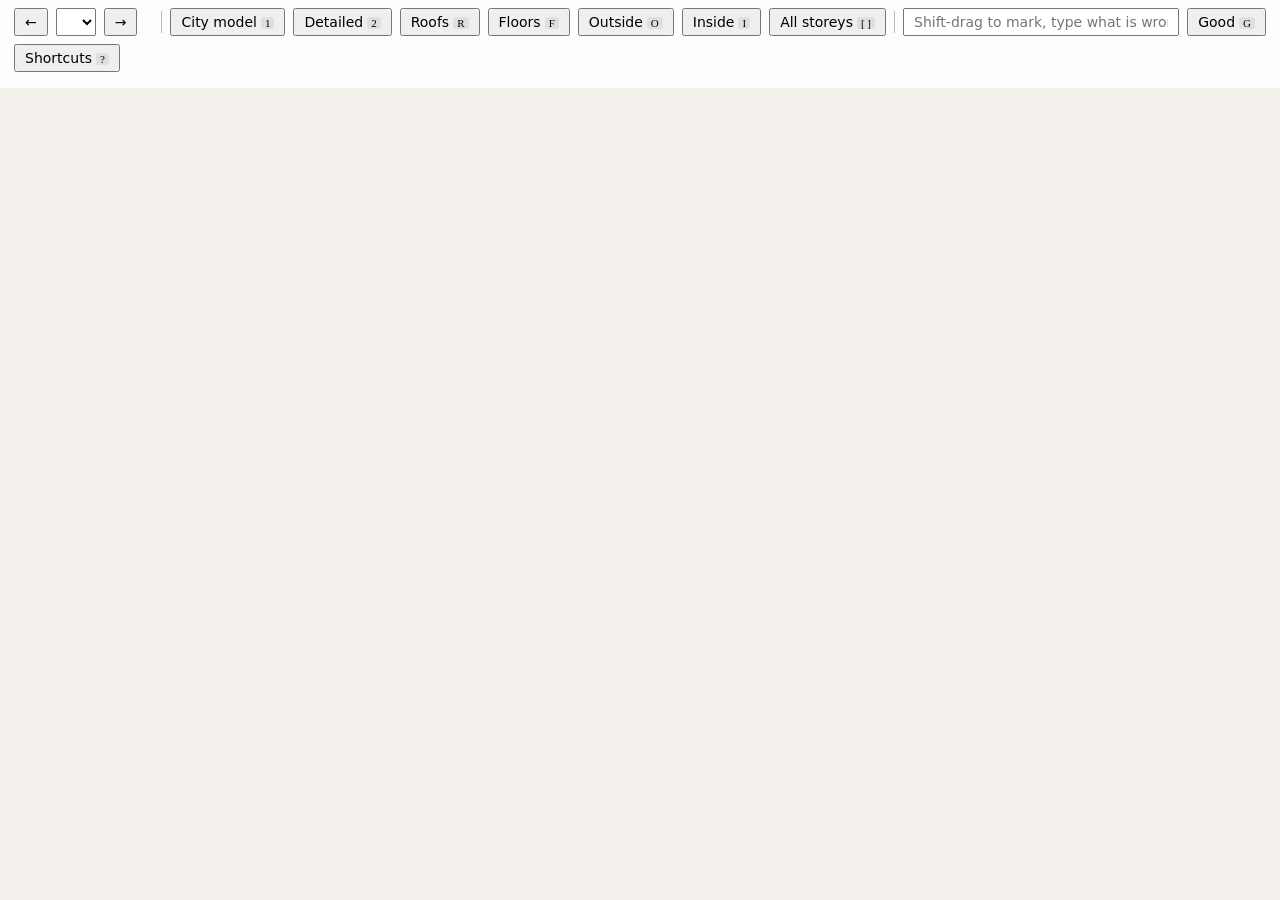
==== web/cambridge.html @ 8d78428b "The houses page: a Shortcuts button for the list of keys Co-Authored-By: Claude Fable 5.2 <noreply@a" ====
<!doctype html><meta charset="utf-8"><title>Cambridge houses</title>
<style>
 body{margin:0;font:14px system-ui;background:#f4f1ec;color:#222;overflow:hidden}
 #bar{position:fixed;top:0;left:0;right:0;padding:8px 14px;background:#fffd;display:flex;gap:8px;align-items:center;flex-wrap:wrap;z-index:2}
 select,button,input{font:inherit;padding:4px 9px} button.on{background:#333;color:#fff} kbd{font:11px ui-monospace;background:#0001;border-radius:3px;padding:0 4px;margin-left:4px}
 button.on kbd{background:#fff3} #info{color:#555;flex-basis:100%} .sep{width:1px;height:22px;background:#bbb} #note{flex:1;min-width:200px}
 #notes{position:fixed;right:0;top:96px;bottom:0;width:250px;overflow:auto;background:#fffd;padding:8px;z-index:1;display:none}
 #notes.has{display:block} .n{border:1px solid #ccc;border-radius:6px;margin-bottom:8px;padding:6px;background:#fff} .n img{width:100%;cursor:zoom-in;border-radius:4px}
 .n.fixed{opacity:.6} .n .reply{color:#0a6b2d;margin-top:4px} .n small{color:#777} .n button{padding:1px 7px;float:right;margin-left:4px}
 #big{position:fixed;inset:0;background:#000c;display:none;z-index:4;align-items:center;justify-content:center} #big img{max-width:95%;max-height:95%}
 #ink{position:fixed;inset:0;pointer-events:none;z-index:1} #ink.on{pointer-events:auto;cursor:crosshair}
 #help{position:fixed;right:14px;top:100px;background:#fffe;border:1px solid #ccc;border-radius:8px;padding:10px 14px;z-index:3;display:none;line-height:1.7}
 #help.on{display:block} #flash{position:fixed;left:50%;top:45%;transform:translate(-50%,-50%);background:#222;color:#fff;padding:8px 16px;border-radius:8px;z-index:5;opacity:0;transition:opacity .25s;pointer-events:none}
 #verdict{font-weight:600}
 #photos{position:fixed;left:0;right:0;bottom:0;display:none;gap:6px;padding:6px;background:#000a;z-index:3;justify-content:center}
 #photos.on{display:flex} #photos figure{margin:0;color:#fff;font-size:12px;text-align:center} #photos img{max-height:38vh;max-width:24vw;display:block}
</style>
<div id="bar"><button id="prev">&larr;</button><select id="pick"></select><button id="next">&rarr;</button><span id="count"></span><span id="verdict"></span>
 <span class="sep"></span><button id="raw">City model<kbd>1</kbd></button><button id="det">Detailed<kbd>2</kbd></button>
 <button id="roofs">Roofs<kbd>R</kbd></button><button id="floors">Floors<kbd>F</kbd></button><button id="outer">Outside<kbd>O</kbd></button><button id="inner">Inside<kbd>I</kbd></button>
 <button id="storey">All storeys<kbd>[ ]</kbd></button>
 <span class="sep"></span><input id="note" placeholder="Shift-drag to mark, type what is wrong, Enter saves"><button id="good">Good<kbd>G</kbd></button><button id="keys">Shortcuts<kbd>?</kbd></button>
 <span id="info"></span></div>
<div id="photos"></div><canvas id="ink"></canvas><div id="notes"></div><div id="big"><img></div><div id="flash"></div>
<div id="help"><b>Mark</b>: hold Shift and drag (or <kbd>P</kbd> for the pen) &nbsp; <kbd>Z</kbd> undo &nbsp; <kbd>C</kbd> clear<br>
 <b>Save</b>: <kbd>Enter</kbd> goes to the comment, <kbd>Enter</kbd> again saves; <kbd>S</kbd> saves without a comment; <kbd>Esc</kbd> leaves the comment<br>
 <b>Pass</b>: <kbd>G</kbd> marks the house good and goes to the next unreviewed one &nbsp; <kbd>N</kbd> next unreviewed<br>
 <b>Move</b>: <kbd>&larr;</kbd> <kbd>&rarr;</kbd> or <kbd>J</kbd> <kbd>K</kbd> houses &nbsp; <kbd>V</kbd> next corner view &nbsp; <kbd>T</kbd> from above &nbsp; <kbd>[</kbd> <kbd>]</kbd> one storey at a time, <kbd>0</kbd> all<br>
 <b>Show</b>: <kbd>1</kbd> city model &nbsp; <kbd>2</kbd> detailed &nbsp; <kbd>R</kbd> roofs &nbsp; <kbd>F</kbd> floors &nbsp; <kbd>O</kbd> outside walls &nbsp; <kbd>I</kbd> inside walls &nbsp; <kbd>E</kbd> photos of the four sides &nbsp; <kbd>?</kbd> this list</div>
<script type="importmap">{"imports":{"three":"https://unpkg.com/three@0.160.0/build/three.module.js","three/addons/":"https://unpkg.com/three@0.160.0/examples/jsm/"}}</script>
<script type="module">
import * as THREE from "three";
import { OrbitControls } from "three/addons/controls/OrbitControls.js";
const H = /*DATA*/;
const $ = (id) => document.getElementById(id);
const scene = new THREE.Scene(); scene.background = new THREE.Color("#f4f1ec");
const cam = new THREE.PerspectiveCamera(35, innerWidth / innerHeight, 10, 30000); cam.up.set(0, 0, 1);
const r = new THREE.WebGLRenderer({ antialias: true, preserveDrawingBuffer: true }); r.setPixelRatio(devicePixelRatio); r.setSize(innerWidth, innerHeight); document.body.append(r.domElement);
const ctl = new OrbitControls(cam, r.domElement);
scene.add(new THREE.HemisphereLight("#ffffff", "#b9b2a6", 1.7)); const sun = new THREE.DirectionalLight("#fff", 1.3); sun.position.set(-600, -900, 1200); scene.add(sun);
const COL = { wall: "#efe9de", interior: "#cfd9e2", roof: "#b98f6a", floor: "#d9c9a8", ceiling: "#e9e4da" };
const show = { raw: false, det: true, roofs: true, floors: true, outer: true, inner: true };
let groups = {}, parts = [], levels = [], storey = 0, view = 0, centre = new THREE.Vector3(), reach = 1000, all = [];
const off = { polygonOffset: true, polygonOffsetFactor: 1, polygonOffsetUnits: 1, side: THREE.DoubleSide };
function edged(g, color, opacity = 1) {
  const o = new THREE.Group();
  o.add(new THREE.Mesh(g, new THREE.MeshLambertMaterial({ color, ...off, transparent: opacity < 1, opacity })));
  o.add(new THREE.LineSegments(new THREE.EdgesGeometry(g, 1), new THREE.LineBasicMaterial({ color: "#4a4038" })));
  return o;
}
function surface(s) {
  const quad = (u0, v0, u1, v1) => [[u0, v0], [u1, v0], [u1, v1], [u0, v1]].map(([u, v]) => new THREE.Vector2(u, v));
  const shape = new THREE.Shape(s.outline.map(([u, v]) => new THREE.Vector2(u, v)));
  for (const [, u0, v0, u1, v1] of s.openings) shape.holes.push(new THREE.Path(quad(u0, v0, u1, v1)));
  const g = new THREE.ShapeGeometry(shape);
  const U = new THREE.Vector3(...s.u), V = new THREE.Vector3(...s.v), m = new THREE.Matrix4().makeBasis(U, V, new THREE.Vector3().crossVectors(U, V));
  m.setPosition(...s.o); g.applyMatrix4(m);
  const o = edged(g, s.kind === "wall" ? (s.role === "interior" ? COL.interior : COL.wall) : COL[s.kind]);
  for (const [kind, u0, v0, u1, v1] of s.openings) if (kind === "window") {
    const pane = new THREE.ShapeGeometry(new THREE.Shape(quad(u0, v0, u1, v1))); pane.applyMatrix4(m);
    o.add(new THREE.Mesh(pane, new THREE.MeshBasicMaterial({ color: "#7fb2d9", transparent: true, opacity: 0.55, side: THREE.DoubleSide })));
  }
  return o;
}
function load(i) {
  for (const g of Object.values(groups)) scene.remove(g);
  const h = H[i]; groups = { raw: new THREE.Group(), roofs: new THREE.Group(), floors: new THREE.Group(), outer: new THREE.Group(), inner: new THREE.Group() }; parts = [];
  if (h.raw) {
    const pos = []; for (const k of h.raw.f) pos.push(h.raw.v[3 * k], h.raw.v[3 * k + 1], h.raw.v[3 * k + 2]);
    const g = new THREE.BufferGeometry(); g.setAttribute("position", new THREE.Float32BufferAttribute(pos, 3)); g.computeVertexNormals();
    groups.raw.add(edged(g, "#9aa7b5", 0.55));
  }
  for (const s of h.surfaces || []) {
    const o = surface(s); o.position.z = h.lift; parts.push([s, o]);
    groups[s.kind === "roof" ? "roofs" : s.kind === "wall" ? (s.role === "interior" ? "inner" : "outer") : "floors"].add(o);
  }
  levels = [...new Set((h.surfaces || []).filter((s) => s.kind === "wall").map((s) => s.z))].sort((a, b) => a - b); storey = 0;
  for (const g of Object.values(groups)) scene.add(g);
  const box = new THREE.Box3().setFromObject(h.raw ? groups.raw : groups.outer); centre = box.getCenter(new THREE.Vector3()); reach = box.getSize(new THREE.Vector3()).length();
  look(); $("info").textContent = h.info; pick.value = i; apply(); notes();
  $("photos").innerHTML = ["south", "east", "north", "west"].map((s) => `<figure><img src="evidence/${h.id}/${s}.jpg" onerror="this.parentNode.style.display='none'">${s}</figure>`).join("");
}
function look(top = false) {       // a corner view, or from above
  const a = Math.PI / 4 + view * Math.PI / 2; ctl.target.copy(centre);
  if (top) cam.position.set(centre.x, centre.y - 1, centre.z + reach * 1.7);
  else cam.position.set(centre.x + Math.cos(a) * reach * 1.2, centre.y - Math.sin(a) * reach * 1.2, centre.z + reach * 0.8);
}
function apply() {
  groups.raw.visible = show.raw;
  for (const k of ["roofs", "floors", "outer", "inner"]) groups[k].visible = show.det && show[k];
  for (const [s, o] of parts) o.visible = !storey || (s.kind === "wall" ? s.z === levels[storey - 1] : s.kind === "floor" && s.z === levels[storey - 1]);
  for (const k of Object.keys(show)) $(k).classList.toggle("on", show[k]);
  $("storey").firstChild.textContent = storey ? `Storey ${storey} of ${levels.length}` : "All storeys"; $("storey").classList.toggle("on", storey > 0);
}
const pick = $("pick");
H.forEach((h, i) => pick.add(new Option(h.name, i)));
pick.onchange = () => { load(+pick.value); pick.blur(); };
for (const k of Object.keys(show)) $(k).onclick = () => { show[k] = !show[k]; apply(); };
const step = (n) => load((+pick.value + n + H.length) % H.length);
$("prev").onclick = () => step(-1); $("next").onclick = () => step(1);
$("storey").onclick = () => { storey = (storey + 1) % (levels.length + 1); apply(); };
addEventListener("resize", () => { cam.aspect = innerWidth / innerHeight; cam.updateProjectionMatrix(); r.setSize(innerWidth, innerHeight); fit(); });

// The pen: marks drawn over the view (Shift-drag, or with the pen on), saved with a comment as one note.
const ink = $("ink"), ctx = ink.getContext("2d"), note = $("note");
let strokes = [], line = null, penOn = false;
function fit() { ink.width = innerWidth * devicePixelRatio; ink.height = innerHeight * devicePixelRatio; ink.style.width = innerWidth + "px"; ink.style.height = innerHeight + "px"; draw(); }
function draw(c = ctx) {
  if (c === ctx) c.clearRect(0, 0, ink.width, ink.height);
  c.lineWidth = 3 * devicePixelRatio; c.strokeStyle = "#e0192d"; c.lineCap = c.lineJoin = "round";
  for (const pts of strokes) { c.beginPath(); pts.forEach(([x, y], i) => (i ? c.lineTo(x, y) : c.moveTo(x, y))); if (pts.length === 1) c.lineTo(pts[0][0] + 0.1, pts[0][1]); c.stroke(); }
}
function pen(on) { ink.classList.toggle("on", on); ctl.enabled = !on; }
const at = (e) => [e.clientX * devicePixelRatio, e.clientY * devicePixelRatio];
ink.onpointerdown = (e) => { line = [at(e)]; strokes.push(line); ink.setPointerCapture(e.pointerId); draw(); };
ink.onpointermove = (e) => { if (line) { line.push(at(e)); draw(); } };
ink.onpointerup = () => { line = null; };
function flash(text) { const f = $("flash"); f.textContent = text; f.style.opacity = 1; setTimeout(() => (f.style.opacity = 0), 700); }
function save() {
  if (!strokes.length && !note.value) return flash("Nothing to save: mark or write first");
  r.render(scene, cam);
  const out = document.createElement("canvas"), band = 64 * devicePixelRatio; out.width = ink.width; out.height = ink.height + band;
  const c = out.getContext("2d"); c.fillStyle = "#fff"; c.fillRect(0, 0, out.width, out.height);
  c.drawImage(r.domElement, 0, 0, ink.width, ink.height); draw(c);
  const h = H[+pick.value], layers = Object.keys(show).filter((k) => show[k]).join(", ") + (storey ? `, storey ${storey}` : "");
  c.fillStyle = "#111"; c.font = `${15 * devicePixelRatio}px system-ui`;
  c.fillText(`${h.name} (${h.id || ""})  showing: ${layers}`, 12 * devicePixelRatio, ink.height + 24 * devicePixelRatio);
  c.font = `bold ${17 * devicePixelRatio}px system-ui`; c.fillText("Note: " + (note.value || "(none)"), 12 * devicePixelRatio, ink.height + 50 * devicePixelRatio);
  const body = { house: h.id, name: h.name, note: note.value, layers, camera: [...cam.position.toArray(), ...ctl.target.toArray()], png: out.toDataURL("image/png") };
  fetch("notes", { method: "POST", body: JSON.stringify(body) }).then(notes);
  strokes = []; note.value = ""; note.blur(); draw(); penOn = false; pen(false); flash("Note saved");
}
const verdict = (i) => all.some((x) => x.house === H[i].id && x.status === "ok") ? "ok" : all.some((x) => x.house === H[i].id && x.status === "open") ? "open" : "";
function unreviewed() { for (let k = 1; k <= H.length; k++) { const i = (+pick.value + k) % H.length; if (!verdict(i)) return load(i); } flash("Every house is reviewed"); }
async function good() {
  const h = H[+pick.value];
  await fetch("notes", { method: "POST", body: JSON.stringify({ house: h.id, name: h.name, note: "", status: "ok" }) });
  await notes(); flash("Marked good"); unreviewed();
}
// The notes of the house in view, with the fixer's reply; the list of houses shows each one's standing.
async function notes() {
  all = await (await fetch("notes")).json();
  [...pick.options].forEach((o, i) => { const v = verdict(i), n = all.filter((x) => x.house === H[i].id && x.status === "open").length; o.text = (v === "ok" ? "✓ " : n ? `● ` : "   ") + H[i].name + (n ? `  (${n})` : ""); });
  const mine = all.filter((x) => x.house === H[+pick.value].id && x.status !== "ok"), el = $("notes");
  $("count").textContent = `${[...H.keys()].filter(verdict).length} of ${H.length} reviewed`;
  $("verdict").textContent = verdict(+pick.value) === "ok" ? "✓ good" : ""; $("verdict").style.color = "#0a6b2d";
  el.classList.toggle("has", mine.length > 0);
  el.innerHTML = mine.map((x) => `<div class="n ${x.status}"><button data-del="${x.id}">Delete</button><button data-fix="${x.id}">${x.status === "fixed" ? "Reopen" : "Done"}</button>
    <small>${x.status}</small><img src="notes/${x.id}.png"><div>${x.note.replace(/</g, "&lt;") || "<small>no comment</small>"}</div>${x.reply ? `<div class="reply">${x.reply.replace(/</g, "&lt;")}</div>` : ""}</div>`).join("");
}
$("notes").onclick = (e) => {
  const t = e.target;
  if (t.dataset.del) fetch("notes/" + t.dataset.del, { method: "DELETE" }).then(notes);
  if (t.dataset.fix) fetch("notes/" + t.dataset.fix, { method: "PUT", body: JSON.stringify({ status: t.textContent === "Done" ? "fixed" : "open" }) }).then(notes);
  if (t.tagName === "IMG") { $("big").firstChild.src = t.src; $("big").style.display = "flex"; }
};
$("big").onclick = (e) => { e.currentTarget.style.display = "none"; };
$("good").onclick = good;
const help = () => { $("help").classList.toggle("on"); $("keys").classList.toggle("on", $("help").classList.contains("on")); };
$("keys").onclick = help;
const KEYS = {
  ArrowRight: () => step(1), ArrowLeft: () => step(-1), k: () => step(1), j: () => step(-1), n: unreviewed, g: good,
  1: () => { show.raw = !show.raw; apply(); }, 2: () => { show.det = !show.det; apply(); },
  r: () => { show.roofs = !show.roofs; apply(); }, f: () => { show.floors = !show.floors; apply(); }, o: () => { show.outer = !show.outer; apply(); }, i: () => { show.inner = !show.inner; apply(); },
  "]": () => { storey = Math.min(levels.length, storey + 1); apply(); }, "[": () => { storey = Math.max(0, storey - 1); apply(); }, 0: () => { storey = 0; apply(); },
  v: () => { view = (view + 1) % 4; look(); }, t: () => look(true),
  p: () => { penOn = !penOn; pen(penOn); flash(penOn ? "Pen on" : "Pen off"); }, z: () => { strokes.pop(); draw(); }, c: () => { strokes = []; draw(); },
  e: () => $("photos").classList.toggle("on"),
  s: save, Enter: () => note.focus(), "?": help,
};
addEventListener("keydown", (e) => {
  if (e.target === note) { if (e.key === "Enter") save(); if (e.key === "Escape") note.blur(); return; }
  if (e.key === "Shift") return pen(true);
  if (e.metaKey || e.ctrlKey || e.altKey) return;
  const run = KEYS[e.key] || KEYS[e.key.toLowerCase()];
  if (run) { e.preventDefault(); run(); }
});
addEventListener("keyup", (e) => { if (e.key === "Shift" && !penOn) pen(false); });
fit(); load(0);
(function loop() { ctl.update(); r.render(scene, cam); requestAnimationFrame(loop); })();
</script>
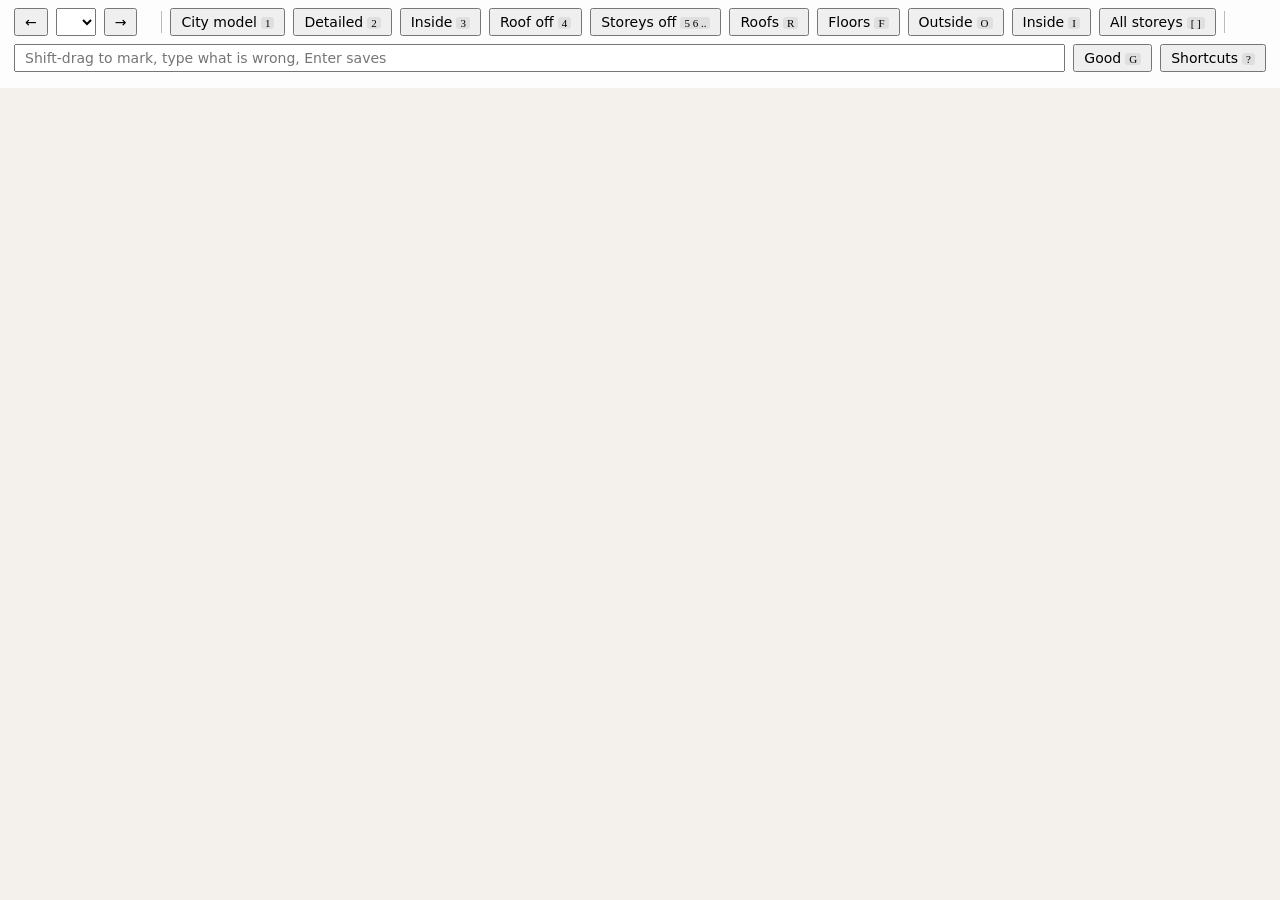
==== commit 3c76a9ee: "The houses page: numbered views (city model, detailed, inside with the outside ghosted, roof off, st" ====
--- a/web/cambridge.html
+++ b/web/cambridge.html
@@ -16,7 +16,7 @@
  #photos.on{display:flex} #photos figure{margin:0;color:#fff;font-size:12px;text-align:center} #photos img{max-height:38vh;max-width:24vw;display:block}
 </style>
 <div id="bar"><button id="prev">&larr;</button><select id="pick"></select><button id="next">&rarr;</button><span id="count"></span><span id="verdict"></span>
- <span class="sep"></span><button id="raw">City model<kbd>1</kbd></button><button id="det">Detailed<kbd>2</kbd></button>
+ <span class="sep"></span><button data-mode="1">City model<kbd>1</kbd></button><button data-mode="2">Detailed<kbd>2</kbd></button><button data-mode="3">Inside<kbd>3</kbd></button><button data-mode="4">Roof off<kbd>4</kbd></button><button id="peel">Storeys off<kbd>5 6 ..</kbd></button>
  <button id="roofs">Roofs<kbd>R</kbd></button><button id="floors">Floors<kbd>F</kbd></button><button id="outer">Outside<kbd>O</kbd></button><button id="inner">Inside<kbd>I</kbd></button>
  <button id="storey">All storeys<kbd>[ ]</kbd></button>
  <span class="sep"></span><input id="note" placeholder="Shift-drag to mark, type what is wrong, Enter saves"><button id="good">Good<kbd>G</kbd></button><button id="keys">Shortcuts<kbd>?</kbd></button>
@@ -26,7 +26,8 @@
  <b>Save</b>: <kbd>Enter</kbd> goes to the comment, <kbd>Enter</kbd> again saves; <kbd>S</kbd> saves without a comment; <kbd>Esc</kbd> leaves the comment<br>
  <b>Pass</b>: <kbd>G</kbd> marks the house good and goes to the next unreviewed one &nbsp; <kbd>N</kbd> next unreviewed<br>
  <b>Move</b>: <kbd>&larr;</kbd> <kbd>&rarr;</kbd> or <kbd>J</kbd> <kbd>K</kbd> houses &nbsp; <kbd>V</kbd> next corner view &nbsp; <kbd>T</kbd> from above &nbsp; <kbd>[</kbd> <kbd>]</kbd> one storey at a time, <kbd>0</kbd> all<br>
- <b>Show</b>: <kbd>1</kbd> city model &nbsp; <kbd>2</kbd> detailed &nbsp; <kbd>R</kbd> roofs &nbsp; <kbd>F</kbd> floors &nbsp; <kbd>O</kbd> outside walls &nbsp; <kbd>I</kbd> inside walls &nbsp; <kbd>E</kbd> photos of the four sides &nbsp; <kbd>?</kbd> this list</div>
+ <b>Views</b>: <kbd>1</kbd> city model &nbsp; <kbd>2</kbd> detailed &nbsp; <kbd>3</kbd> inside walls, the outside ghosted &nbsp; <kbd>4</kbd> roof off &nbsp; <kbd>5</kbd> top storey off too &nbsp; <kbd>6</kbd> the next one, and so on<br>
+ <b>Layers</b>: <kbd>R</kbd> roofs &nbsp; <kbd>F</kbd> floors &nbsp; <kbd>O</kbd> outside walls &nbsp; <kbd>I</kbd> inside walls &nbsp; <kbd>E</kbd> photos of the four sides &nbsp; <kbd>?</kbd> this list</div>
 <script type="importmap">{"imports":{"three":"https://unpkg.com/three@0.160.0/build/three.module.js","three/addons/":"https://unpkg.com/three@0.160.0/examples/jsm/"}}</script>
 <script type="module">
 import * as THREE from "three";
@@ -39,13 +40,16 @@
 const ctl = new OrbitControls(cam, r.domElement);
 scene.add(new THREE.HemisphereLight("#ffffff", "#b9b2a6", 1.7)); const sun = new THREE.DirectionalLight("#fff", 1.3); sun.position.set(-600, -900, 1200); scene.add(sun);
 const COL = { wall: "#efe9de", interior: "#cfd9e2", roof: "#b98f6a", floor: "#d9c9a8", ceiling: "#e9e4da" };
-const show = { raw: false, det: true, roofs: true, floors: true, outer: true, inner: true };
+const show = { roofs: true, floors: true, outer: true, inner: true };
+let mode = 2;      // 1 the city's model, 2 the detailed house, 3 its inside with the outside ghosted, 4 without the roof, 5 and up without the top storeys too
 let groups = {}, parts = [], levels = [], storey = 0, view = 0, centre = new THREE.Vector3(), reach = 1000, all = [];
 const off = { polygonOffset: true, polygonOffsetFactor: 1, polygonOffsetUnits: 1, side: THREE.DoubleSide };
 function edged(g, color, opacity = 1) {
   const o = new THREE.Group();
-  o.add(new THREE.Mesh(g, new THREE.MeshLambertMaterial({ color, ...off, transparent: opacity < 1, opacity })));
-  o.add(new THREE.LineSegments(new THREE.EdgesGeometry(g, 1), new THREE.LineBasicMaterial({ color: "#4a4038" })));
+  const m = new THREE.MeshLambertMaterial({ color, ...off, transparent: opacity < 1, opacity }); m.userData = { opacity, clear: opacity < 1 };
+  o.add(new THREE.Mesh(g, m));
+  const edge = new THREE.LineBasicMaterial({ color: "#4a4038" }); edge.userData = { opacity: 1, clear: false };
+  o.add(new THREE.LineSegments(new THREE.EdgesGeometry(g, 1), edge));
   return o;
 }
 function surface(s) {
@@ -58,7 +62,8 @@
   const o = edged(g, s.kind === "wall" ? (s.role === "interior" ? COL.interior : COL.wall) : COL[s.kind]);
   for (const [kind, u0, v0, u1, v1] of s.openings) if (kind === "window") {
     const pane = new THREE.ShapeGeometry(new THREE.Shape(quad(u0, v0, u1, v1))); pane.applyMatrix4(m);
-    o.add(new THREE.Mesh(pane, new THREE.MeshBasicMaterial({ color: "#7fb2d9", transparent: true, opacity: 0.55, side: THREE.DoubleSide })));
+    const glass = new THREE.MeshBasicMaterial({ color: "#7fb2d9", transparent: true, opacity: 0.55, side: THREE.DoubleSide }); glass.userData = { opacity: 0.55, clear: true };
+    o.add(new THREE.Mesh(pane, glass));
   }
   return o;
 }
@@ -85,13 +90,27 @@
   if (top) cam.position.set(centre.x, centre.y - 1, centre.z + reach * 1.7);
   else cam.position.set(centre.x + Math.cos(a) * reach * 1.2, centre.y - Math.sin(a) * reach * 1.2, centre.z + reach * 0.8);
 }
+function ghost(o, on) {            // faint, and not hiding what is behind
+  o.traverse((x) => { if (x.material) { x.material.transparent = on || x.material.userData.clear; x.material.opacity = on ? (x.isLine ? 0.25 : 0.12) : (x.material.userData.opacity ?? 1); x.material.depthWrite = !on; } });
+}
 function apply() {
-  groups.raw.visible = show.raw;
-  for (const k of ["roofs", "floors", "outer", "inner"]) groups[k].visible = show.det && show[k];
-  for (const [s, o] of parts) o.visible = !storey || (s.kind === "wall" ? s.z === levels[storey - 1] : s.kind === "floor" && s.z === levels[storey - 1]);
+  const off = Math.max(0, mode - 4), kept = levels.length - off;        // storeys taken off the top, and those left
+  groups.raw.visible = mode === 1;
+  for (const k of ["roofs", "floors", "outer", "inner"]) groups[k].visible = mode > 1 && show[k];
+  for (const [s, o] of parts) {
+    const at = s.kind === "wall" || s.kind === "floor" ? levels.indexOf(s.z) + 1 : 99;        // its storey; roofs and ceilings are on top
+    const cut = mode >= 4 && (s.kind === "roof" || s.kind === "ceiling" || at > kept);
+    o.visible = !cut && (!storey || ((s.kind === "wall" || s.kind === "floor") && at === storey));
+    ghost(o, mode === 3 && !(s.kind === "wall" && s.role === "interior"));
+  }
   for (const k of Object.keys(show)) $(k).classList.toggle("on", show[k]);
+  for (const b of document.querySelectorAll("[data-mode]")) b.classList.toggle("on", +b.dataset.mode === mode);
+  $("peel").classList.toggle("on", mode > 4); $("peel").firstChild.textContent = mode > 4 ? `${off} storey${off > 1 ? "s" : ""} off` : "Storeys off";
   $("storey").firstChild.textContent = storey ? `Storey ${storey} of ${levels.length}` : "All storeys"; $("storey").classList.toggle("on", storey > 0);
 }
+function setMode(m) { mode = Math.max(1, Math.min(m, 3 + Math.max(1, levels.length))); apply(); }
+for (const b of document.querySelectorAll("[data-mode]")) b.onclick = () => setMode(+b.dataset.mode);
+$("peel").onclick = () => setMode(mode >= 3 + levels.length ? 4 : Math.max(5, mode + 1));
 const pick = $("pick");
 H.forEach((h, i) => pick.add(new Option(h.name, i)));
 pick.onchange = () => { load(+pick.value); pick.blur(); };
@@ -122,7 +141,7 @@
   const out = document.createElement("canvas"), band = 64 * devicePixelRatio; out.width = ink.width; out.height = ink.height + band;
   const c = out.getContext("2d"); c.fillStyle = "#fff"; c.fillRect(0, 0, out.width, out.height);
   c.drawImage(r.domElement, 0, 0, ink.width, ink.height); draw(c);
-  const h = H[+pick.value], layers = Object.keys(show).filter((k) => show[k]).join(", ") + (storey ? `, storey ${storey}` : "");
+  const h = H[+pick.value], layers = `view ${mode}; ` + Object.keys(show).filter((k) => show[k]).join(", ") + (storey ? `, storey ${storey}` : "");
   c.fillStyle = "#111"; c.font = `${15 * devicePixelRatio}px system-ui`;
   c.fillText(`${h.name} (${h.id || ""})  showing: ${layers}`, 12 * devicePixelRatio, ink.height + 24 * devicePixelRatio);
   c.font = `bold ${17 * devicePixelRatio}px system-ui`; c.fillText("Note: " + (note.value || "(none)"), 12 * devicePixelRatio, ink.height + 50 * devicePixelRatio);
@@ -160,7 +179,7 @@
 $("keys").onclick = help;
 const KEYS = {
   ArrowRight: () => step(1), ArrowLeft: () => step(-1), k: () => step(1), j: () => step(-1), n: unreviewed, g: good,
-  1: () => { show.raw = !show.raw; apply(); }, 2: () => { show.det = !show.det; apply(); },
+  1: () => setMode(1), 2: () => setMode(2), 3: () => setMode(3), 4: () => setMode(4), 5: () => setMode(5), 6: () => setMode(6), 7: () => setMode(7), 8: () => setMode(8),
   r: () => { show.roofs = !show.roofs; apply(); }, f: () => { show.floors = !show.floors; apply(); }, o: () => { show.outer = !show.outer; apply(); }, i: () => { show.inner = !show.inner; apply(); },
   "]": () => { storey = Math.min(levels.length, storey + 1); apply(); }, "[": () => { storey = Math.max(0, storey - 1); apply(); }, 0: () => { storey = 0; apply(); },
   v: () => { view = (view + 1) % 4; look(); }, t: () => look(true),
